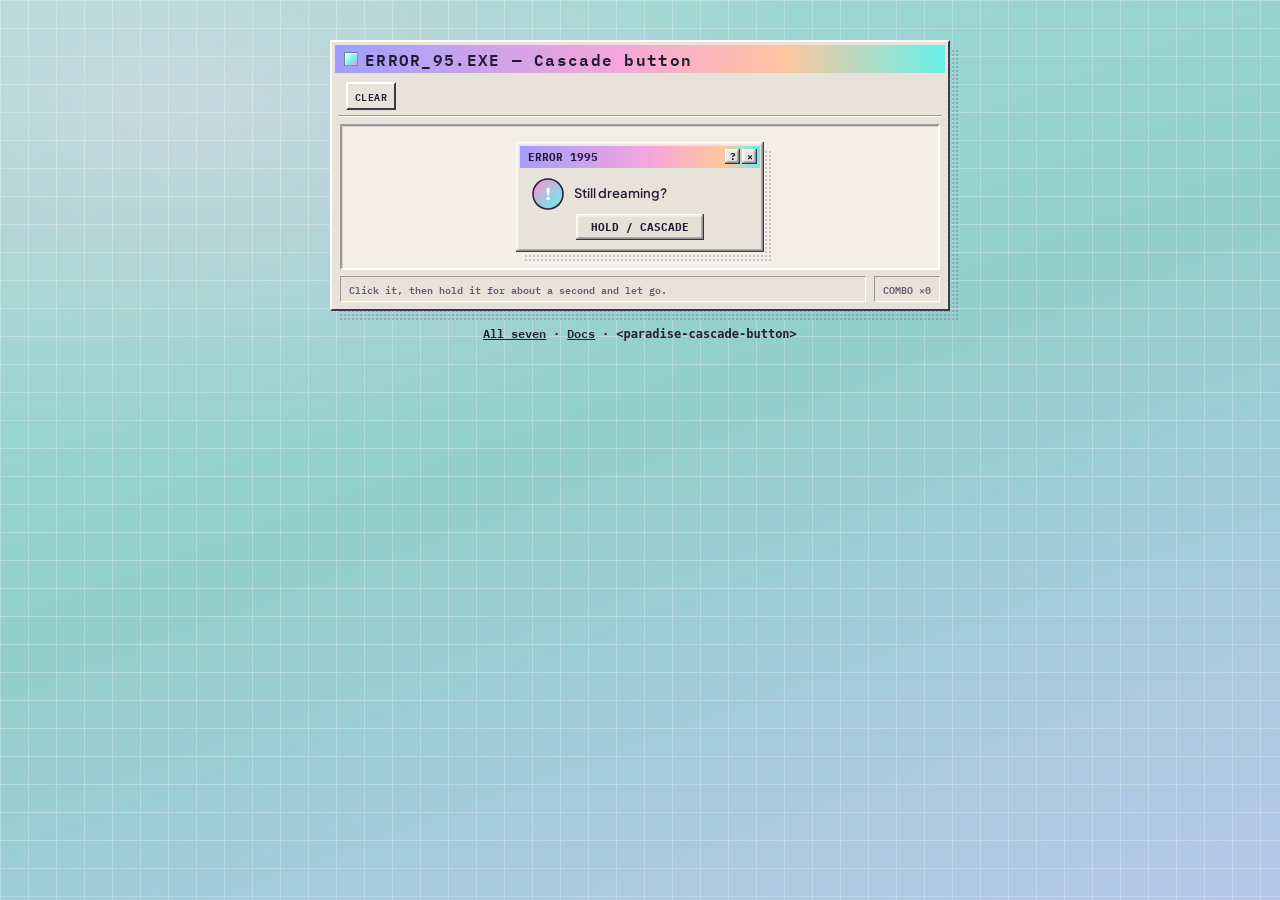
==== button/index.html @ edf5bb39 "Paradise OS UI: seven vaporwave controls built from photographed parts, as drop-in custom elements" ====
<!doctype html>
<html lang="en">
<head>
<meta charset="utf-8">
<meta name="viewport" content="width=device-width, initial-scale=1">
<link rel="icon" href="data:image/svg+xml,%3Csvg xmlns=%22http://www.w3.org/2000/svg%22 viewBox=%220 0 32 32%22%3E%3Crect x=%223%22 y=%225%22 width=%2226%22 height=%2222%22 fill=%22%23E9E4DC%22 stroke=%22%23222%22 stroke-width=%222%22/%3E%3Crect x=%223%22 y=%225%22 width=%2226%22 height=%226%22 fill=%22%23C79BF2%22/%3E%3Ccircle cx=%2216%22 cy=%2219%22 r=%225%22 fill=%22%2356EFE8%22/%3E%3C/svg%3E">
<title>Paradise OS Cascade button</title>
<link rel="stylesheet" href="../gallery/desktop.css">
<style>
  .demo { width: min(620px, 100vw - 24px); margin: 0 auto; padding: 40px 0 56px; display: grid; gap: 14px; }
  .demo .win-well { display: grid; place-items: center; overflow: hidden; padding: 16px 8px; }
  .demo .stage { display: grid; place-items: center; max-width: 100%; }
  .demo .links { text-align: center; font: 600 12px/1.4 var(--mono); }
  .demo .links a { color: inherit; }
  html { overflow-x: clip; }
  .embed body { background: #F4F1EA; min-height: 0; overflow-x: clip; } .embed .palm-wash, .embed .titlebar, .embed .win-toolbar, .embed .win-status, .embed .links { display: none; }
  .embed .demo { padding: 0; width: auto; } .embed .win95 { border: 0; box-shadow: none; background: transparent; } .embed .win-well { border: 0; background: transparent; box-shadow: none; }
</style>
</head>
<body>
<main class="demo">
  <section class="win95">
    <div class="titlebar"><div class="titlebar-left"><i class="win-ico" aria-hidden="true"></i><h1 class="titlebar-title">ERROR_95.EXE — Cascade button</h1></div></div>
    <div class="win-toolbar"><div class="w95-tabs" style="gap:4px; flex-wrap:wrap;"><button class="w95-btn compact" id="clear">Clear</button></div></div>
    <div class="win-well">
      <div class="stage"><paradise-cascade-button id="el" label="Still dreaming?"></paradise-cascade-button></div>
    </div>
    <div class="win-status"><span class="status-cell grow">Click it, then hold it for about a second and let go.</span><span class="status-cell said" aria-live="polite"></span></div>
  </section>
  <p class="links"><a href="../gallery/">All seven</a> · <a href="https://github.com/finktheartist/paradise-os-ui/blob/main/button/README.md">Docs</a> · <code>&lt;paradise-cascade-button&gt;</code></p>
</main>
<script src="button.js"></script>
<script>
// This page's own wiring. The component is all in button.js.
// ?embed=1 shows the control alone.
const Q = new URLSearchParams(location.search), el = document.getElementById('el'), said = document.querySelector('.said');
if (Q.get('embed') === '1') document.documentElement.classList.add('embed');
const say = (t) => { said.textContent = t; };
// the control draws at a fixed size; on a narrow screen it is zoomed down to fit its window
const fit = () => { el.style.zoom = ''; const room = el.closest('.win-well').clientWidth - 16, w = Math.max(el.offsetWidth, el.scrollWidth); if (w > room) el.style.zoom = (room / w).toFixed(3); };
new ResizeObserver(fit).observe(el.closest('.win-well')); new ResizeObserver(fit).observe(el); fit();
el.addEventListener('charge', (e) => say(`CHARGE · ${Math.round(e.detail.charge * 100)}%`));
el.addEventListener('action', (e) => say(e.detail.cleared ? 'COMBO ×0' : `${e.detail.mega ? 'MEGA' : 'COMBO'} ×${e.detail.combo}`));
document.getElementById('clear').addEventListener('click', () => el.clearCascade());
say('COMBO ×0');
</script>
</body>
</html>
---- gallery/desktop.css ----
/* Paradise OS UI: the desktop the gallery and demo pages share. Fonts: IBM Plex Mono and Plus Jakarta Sans (SIL OFL, ../fonts/). */
@font-face { font-family: 'IBM Plex Mono'; font-weight: 500 600; font-display: swap; src: url(../fonts/plex-mono-600.woff2) format('woff2'); }
@font-face { font-family: 'IBM Plex Mono'; font-weight: 700; font-display: swap; src: url(../fonts/plex-mono-700.woff2) format('woff2'); }
@font-face { font-family: 'Plus Jakarta Sans'; font-weight: 400 500; font-display: swap; src: url(../fonts/jakarta-400.woff2) format('woff2'); }
@font-face { font-family: 'Plus Jakarta Sans'; font-weight: 600 700; font-display: swap; src: url(../fonts/jakarta-600.woff2) format('woff2'); }
  :root {
    --w95-face: #E8E3DA;
    --w95-body: #F3EFE8;
    --w95-hi: #FFFFFF;
    --w95-hi2: #F4F0E8;
    --w95-lo2: #9F97A0;
    --w95-lo: #3D354C;
    --gp-ink: #271E38;
    --gp-muted: #685B7C;
    --bar-grad: linear-gradient(90deg, #9EA0FA 0%, #F4A5DB 46%, #FFC69E 74%, #68EFEA 100%);
    --dither: rgba(96, 72, 138, 0.30);
    --mono: 'IBM Plex Mono', ui-monospace, SFMono-Regular, monospace;
    --sans: 'Plus Jakarta Sans', -apple-system, BlinkMacSystemFont, system-ui, sans-serif;
  }

  /* Desktop wallpaper themes */
  body {
    margin: 0;
    min-height: 100vh;
    color: var(--gp-ink);
    font-family: var(--sans);
    -webkit-font-smoothing: antialiased;
    overflow-x: hidden;
    padding-bottom: 52px; /* room for the taskbar */
    background-color: #B4DCD9;
    background-image:
      linear-gradient(to right, rgba(255, 255, 255, 0.24) 1px, transparent 1px),
      linear-gradient(to bottom, rgba(255, 255, 255, 0.24) 1px, transparent 1px),
      radial-gradient(ellipse 80% 60% at 15% 12%, rgba(255, 214, 238, 0.42), transparent 62%),
      linear-gradient(160deg, #A3DCD8 0%, #92CFCB 48%, #B7C7EA 100%);
    background-size: 28px 28px, 28px 28px, 100% 100%, 100% 100%;
    transition: background-color 0.25s ease;
  }

  body.surf-paper {
    background-color: #F3EEE8;
    background-image:
      linear-gradient(to right, rgba(168, 144, 194, 0.16) 1px, transparent 1px),
      linear-gradient(to bottom, rgba(168, 144, 194, 0.16) 1px, transparent 1px),
      url('plates/bg-paper.webp');
    background-size: 28px 28px, 28px 28px, 420px auto;
    background-blend-mode: normal, normal, multiply;
  }

  body.surf-indigo {
    --w95-face: #231D38;
    --w95-body: #1A152C;
    --w95-hi: #564C7A;
    --w95-hi2: #362E54;
    --w95-lo2: #120E20;
    --w95-lo: #080612;
    --gp-ink: #F2ECF9;
    --gp-muted: rgba(242, 236, 249, 0.58);
    --dither: rgba(6, 4, 14, 0.62);
    background-color: #130F21;
    background-image:
      linear-gradient(to right, rgba(130, 118, 200, 0.12) 1px, transparent 1px),
      linear-gradient(to bottom, rgba(130, 118, 200, 0.12) 1px, transparent 1px),
      radial-gradient(ellipse 70% 55% at 20% 15%, rgba(112, 74, 168, 0.26), transparent 62%),
      radial-gradient(ellipse 60% 50% at 85% 85%, rgba(44, 152, 168, 0.16), transparent 65%);
    background-size: 28px 28px, 28px 28px, 100% 100%, 100% 100%;
  }

  /* MS Paint swatch accent overrides for titlebars */
  body.mood-navy   { --bar-grad: linear-gradient(90deg, #1E3378 0%, #5670BA 60%, #98AEEC 100%); }
  body.mood-pink   { --bar-grad: linear-gradient(90deg, #F58AC8 0%, #FFB7D8 52%, #FFE0B8 100%); }
  body.mood-aqua   { --bar-grad: linear-gradient(90deg, #56E8E2 0%, #A6F2EE 52%, #D4BCFA 100%); }
  body.mood-sunset { --bar-grad: linear-gradient(90deg, #9EA0FA 0%, #F4A5DB 46%, #FFC69E 74%, #68EFEA 100%); }
  body.mood-navy .titlebar-title { color: #FFFFFF; }

  /* DREAM_CTRL.DLL -> REALITY.SYS OS-wide mode (classic raw 1995 steel-navy + wireframe teal!) */
  body.reality-mode {
    --w95-face: #C9C9C9;
    --w95-body: #DCDCDC;
    --w95-hi: #FFFFFF;
    --w95-hi2: #E6E6E6;
    --w95-lo2: #808080;
    --w95-lo: #222222;
    --gp-ink: #121212;
    --gp-muted: #464646;
    --bar-grad: linear-gradient(90deg, #000080 0%, #1084D0 100%);
    background-color: #007A7A;
    background-image:
      linear-gradient(to right, rgba(255, 255, 255, 0.14) 1px, transparent 1px),
      linear-gradient(to bottom, rgba(255, 255, 255, 0.14) 1px, transparent 1px);
    background-size: 28px 28px;
  }
  body.reality-mode .titlebar-title { color: #FFFFFF; }
  body.reality-mode .palm-wash { opacity: 0; }
  body.surf-indigo.reality-mode {
    --w95-face: #1E2434;
    --w95-body: #141926;
    --w95-hi: #4E5E7C;
    --w95-hi2: #2E394E;
    --gp-ink: #E8EEF8;
    --gp-muted: rgba(220, 232, 248, 0.62);
    background-color: #0B1520;
  }

  /* Sympathetic desktop warning aura when HELIOS_AGENT.EXE enters ERROR state */
  body.agent-alert .menubar {
    box-shadow: inset 0 -2px 0 rgba(255, 68, 136, 0.65), inset 0 1px 0 var(--w95-hi);
  }

  * { box-sizing: border-box; margin: 0; padding: 0; }

  /* Subtle sunlit palm shadow wash */
  .palm-wash {
    position: fixed;
    top: -40px; left: -50px; width: 440px;
    pointer-events: none; z-index: 0;
    opacity: 0.085; filter: blur(5px); fill: #3E335C;
    transform: rotate(12deg);
  }
  body.surf-indigo .palm-wash { opacity: 0; }

  /* =========================================================================
     CLASSIC OS MENU BAR (Top Edge)
     ========================================================================= */
  .menubar {
    position: sticky;
    top: 0;
    z-index: 40;
    height: 30px;
    padding: 0 14px;
    display: flex;
    align-items: center;
    justify-content: space-between;
    gap: 12px;
    background: var(--w95-face);
    border-bottom: 2px solid var(--w95-lo);
    box-shadow: inset 0 -1px 0 var(--w95-lo2), inset 0 1px 0 var(--w95-hi);
    font-family: var(--mono);
    font-size: 11px;
    user-select: none;
  }
  .menu-left, .menu-right { display: flex; align-items: center; gap: 4px; }
  .menu-brand {
    font-weight: 700;
    letter-spacing: 0.08em;
    padding: 2px 8px 2px 4px;
    display: inline-flex;
    align-items: center;
    gap: 6px;
  }
  .menu-item {
    appearance: none;
    border: 1px solid transparent;
    background: transparent;
    color: var(--gp-ink);
    font-family: var(--mono);
    font-size: 11px;
    font-weight: 600;
    padding: 2px 8px;
    cursor: pointer;
  }
  .menu-item:hover {
    background: rgba(158, 160, 250, 0.25);
    border-color: var(--w95-hi) var(--w95-lo2) var(--w95-lo2) var(--w95-hi);
  }
  .menu-item.active {
    background: var(--w95-body);
    border-color: var(--w95-lo2) var(--w95-hi) var(--w95-hi) var(--w95-lo2);
  }
  @media (max-width: 680px) { .hide-sm { display: none; } }

  /* =========================================================================
     95-ERA BEVELED WINDOW CHROME + EXTERNAL HALFTONE SHADOW
     ========================================================================= */
  .desktop {
    position: relative;
    z-index: 2;
    max-width: 1160px;
    margin: 0 auto;
    padding: 26px 24px 44px;
    display: flex;
    flex-direction: column;
    gap: 26px;
  }

  .win-row {
    display: grid;
    grid-template-columns: repeat(2, minmax(0, 1fr));
    gap: 26px;
    align-items: stretch;
  }
  @media (max-width: 900px) {
    .win-row { grid-template-columns: 1fr; }
  }

  .win95 {
    position: relative;
    background: var(--w95-face);
    border: 2px solid;
    border-color: var(--w95-hi) var(--w95-lo) var(--w95-lo) var(--w95-hi);
    box-shadow:
      inset 1px 1px 0 var(--w95-hi2),
      inset -1px -1px 0 var(--w95-lo2);
    display: flex;
    flex-direction: column;
    transition: transform 0.14s ease;
  }
  .win95 > * { position: relative; z-index: 2; }
  .win95::before {
    content: '';
    position: absolute;
    inset: 0;
    background: var(--w95-face);
    z-index: 1;
    pointer-events: none;
  }
  .win95::after {
    content: '';
    position: absolute;
    inset: -2px;
    transform: translate(9px, 9px);
    z-index: 0;
    pointer-events: none;
    background-image: radial-gradient(var(--dither) 1.15px, transparent 1.15px);
    background-size: 4px 4px;
  }
  .win95.dragging { z-index: 25; transition: none; }
  .win95.shake { animation: winBlink 0.28s steps(3); }
  @keyframes winBlink {
    0% { transform: translate(0, 0) scaleY(1); }
    35% { transform: translate(5px, -2px) scaleY(0.96); }
    70% { transform: translate(-4px, 1px) scaleY(1.01); }
    100% { transform: translate(0, 0) scaleY(1); }
  }

  .titlebar {
    height: 28px;
    margin: 3px 3px 0;
    padding: 0 5px 0 9px;
    display: flex;
    align-items: center;
    justify-content: space-between;
    gap: 8px;
    background: var(--bar-grad);
    cursor: grab;
    user-select: none;
  }
  .titlebar:active { cursor: grabbing; }
  .titlebar-left { display: flex; align-items: center; gap: 7px; min-width: 0; }
  .win-ico {
    width: 14px; height: 14px; flex: none;
    border: 1px solid rgba(38, 28, 56, 0.45);
    background: linear-gradient(135deg, #FFFFFF 0%, #6EF6F0 55%, #FF8ED2 100%);
    box-shadow: inset 1px 1px 0 rgba(255, 255, 255, 0.8);
  }
  .titlebar-title {
    font-family: var(--mono);
    font-size: 11.5px;
    font-weight: 700;
    letter-spacing: 0.08em;
    color: #241A36;
    white-space: nowrap;
    overflow: hidden;
    text-overflow: ellipsis;
  }
  .win-pips { display: flex; gap: 3px; flex: none; }
  .win-pip {
    appearance: none;
    width: 18px; height: 17px;
    display: grid; place-items: center;
    font-family: var(--mono); font-size: 10px; font-weight: 700; line-height: 1;
    background: var(--w95-face);
    color: var(--gp-ink);
    border: 1.5px solid;
    border-color: var(--w95-hi) var(--w95-lo) var(--w95-lo) var(--w95-hi);
    cursor: pointer;
  }
  .win-pip:active { border-color: var(--w95-lo) var(--w95-hi) var(--w95-hi) var(--w95-lo); transform: translate(1px, 1px); }

  /* Subtle sub-toolbar / recessed stage body */
  .win-toolbar {
    margin: 4px 6px 0;
    padding: 5px 8px;
    display: flex;
    align-items: center;
    justify-content: space-between;
    flex-wrap: wrap;
    gap: 8px;
    border-bottom: 1px solid var(--w95-lo2);
    box-shadow: 0 1px 0 var(--w95-hi);
    font-family: var(--mono);
    font-size: 10.5px;
    color: var(--gp-muted);
  }
  .w95-tabs { display: inline-flex; gap: 4px; }
  .w95-btn {
    appearance: none;
    font-family: var(--mono);
    font-size: 10.5px;
    font-weight: 600;
    letter-spacing: 0.06em;
    text-transform: uppercase;
    padding: 4px 10px;
    background: var(--w95-face);
    color: var(--gp-ink);
    border: 2px solid;
    border-color: var(--w95-hi) var(--w95-lo) var(--w95-lo) var(--w95-hi);
    cursor: pointer;
  }
  .w95-btn:hover { filter: brightness(1.03); }
  .w95-btn:active, .w95-btn.active {
    border-color: var(--w95-lo) var(--w95-hi) var(--w95-hi) var(--w95-lo);
    background: var(--w95-body);
    color: var(--gp-ink);
  }
  .w95-btn.active {
    box-shadow: inset 0 0 0 1px rgba(60, 235, 226, 0.45);
  }
  .w95-btn.compact {
    padding: 3px 7px;
    font-size: 9.5px;
    letter-spacing: 0.04em;
  }
  .w95-btn.sim-btn {
    background: linear-gradient(90deg, rgba(104, 239, 234, 0.34) 0%, rgba(244, 165, 219, 0.34) 100%), var(--w95-face);
    font-weight: 700;
  }
  .w95-btn.sim-btn.running {
    border-color: var(--w95-lo) var(--w95-hi) var(--w95-hi) var(--w95-lo);
    background: linear-gradient(90deg, rgba(60, 248, 240, 0.48) 0%, rgba(255, 118, 206, 0.44) 100%), var(--w95-body);
  }

  .win-well {
    flex: 1;
    margin: 8px 8px 6px;
    padding: 24px 20px 22px;
    background: var(--w95-body);
    border: 2px solid;
    border-color: var(--w95-lo2) var(--w95-hi) var(--w95-hi) var(--w95-lo2);
    box-shadow: inset 1px 1px 0 rgba(30, 20, 48, 0.14);
    display: flex;
    flex-direction: column;
    align-items: center;
    justify-content: center;
    gap: 14px;
    position: relative;
  }

  /* Subtle bottom status strip inside each window */
  .win-status {
    margin: 0 8px 7px;
    display: flex;
    align-items: center;
    justify-content: space-between;
    gap: 8px;
    font-family: var(--mono);
    font-size: 10px;
    color: var(--gp-muted);
  }
  .status-cell {
    padding: 3px 8px;
    border: 1.5px solid;
    border-color: var(--w95-lo2) var(--w95-hi) var(--w95-hi) var(--w95-lo2);
    background: var(--w95-face);
    white-space: nowrap;
  }
  .status-cell.grow { flex: 1; overflow: hidden; text-overflow: ellipsis; }
  .status-cell.fast { color: #0B9FA8; font-weight: 700; text-shadow: -1.5px 0 rgba(255, 80, 195, 0.55), 1.5px 0 rgba(48, 245, 240, 0.7); }
  body.surf-indigo .status-cell.fast { color: #68FAF5; }

  /* MS Paint pastel swatch row inside POOL_FLOOD.EXE */
  .paint-strip {
    display: flex;
    align-items: center;
    gap: 4px;
  }
  .swatch {
    width: 16px; height: 16px;
    border: 1.5px solid;
    border-color: var(--w95-lo) var(--w95-hi) var(--w95-hi) var(--w95-lo);
    cursor: pointer;
  }
  .swatch.active { outline: 2px solid var(--gp-ink); outline-offset: 1px; }

  /* Pool slider centering */
  .pool-wrap { display: flex; justify-content: center; width: 100%; }
  .crt-scale, .eq-scale { display: flex; justify-content: center; width: 100%; }
  @media (max-width: 600px) {
    .crt-scale { transform: scale(0.72); transform-origin: center; }
    .eq-scale { transform: scale(0.76); transform-origin: center; }
  }

  /* Frozen drag ghosts stamped on desktop when dragging any window titlebar! */
  .drag-ghost {
    position: fixed;
    pointer-events: none;
    z-index: 20;
    background: var(--w95-face);
    border: 2px solid;
    border-color: var(--w95-hi) var(--w95-lo) var(--w95-lo) var(--w95-hi);
    opacity: 0.72;
    transition: opacity 0.52s ease;
  }
  .drag-ghost .gtb {
    height: 24px;
    margin: 3px;
    background: var(--bar-grad);
    opacity: 0.85;
  }

  /* =========================================================================
     95-ERA TASKBAR & START MENU (Bottom Edge)
     ========================================================================= */
  .taskbar {
    position: fixed;
    left: 0; right: 0; bottom: 0;
    height: 40px;
    padding: 4px 8px;
    z-index: 60;
    display: flex;
    align-items: center;
    justify-content: space-between;
    gap: 8px;
    background: var(--w95-face);
    border-top: 2px solid var(--w95-hi);
    box-shadow: inset 0 1px 0 var(--w95-hi2);
    font-family: var(--mono);
  }
  .tb-left { display: flex; align-items: center; gap: 6px; min-width: 0; overflow: hidden; }
  .start-btn {
    appearance: none;
    height: 30px;
    padding: 0 12px;
    display: inline-flex;
    align-items: center;
    gap: 7px;
    font-family: var(--mono);
    font-size: 11.5px;
    font-weight: 700;
    letter-spacing: 0.06em;
    background: var(--w95-face);
    color: var(--gp-ink);
    border: 2px solid;
    border-color: var(--w95-hi) var(--w95-lo) var(--w95-lo) var(--w95-hi);
    cursor: pointer;
    flex: none;
  }
  .start-btn:active, .start-btn.open {
    border-color: var(--w95-lo) var(--w95-hi) var(--w95-hi) var(--w95-lo);
    background: var(--w95-body);
  }
  .start-flag {
    width: 14px; height: 14px; display: grid; grid-template-columns: 1fr 1fr; gap: 1.5px;
  }
  .start-flag i { display: block; }
  .tb-div {
    width: 2px; height: 24px;
    background: var(--w95-lo2);
    border-right: 1px solid var(--w95-hi);
    margin: 0 2px;
    flex: none;
  }
  .task-tab {
    appearance: none;
    height: 28px;
    padding: 0 10px;
    font-family: var(--mono);
    font-size: 10.5px;
    font-weight: 600;
    background: var(--w95-face);
    color: var(--gp-ink);
    border: 2px solid;
    border-color: var(--w95-hi) var(--w95-lo) var(--w95-lo) var(--w95-hi);
    cursor: pointer;
    white-space: nowrap;
  }
  .task-tab.active {
    border-color: var(--w95-lo) var(--w95-hi) var(--w95-hi) var(--w95-lo);
    background: var(--w95-body);
  }
  .tray {
    height: 28px;
    padding: 0 10px;
    display: inline-flex;
    align-items: center;
    gap: 10px;
    border: 1.5px solid;
    border-color: var(--w95-lo2) var(--w95-hi) var(--w95-hi) var(--w95-lo2);
    background: var(--w95-body);
    font-size: 11px;
    font-weight: 600;
    color: var(--gp-ink);
    flex: none;
  }
  .tray-btn {
    appearance: none; border: none; background: transparent; color: inherit;
    font-family: var(--mono); font-size: 11px; font-weight: 700; cursor: pointer;
  }

  /* Pop-up Start Menu */
  .start-menu {
    position: fixed;
    left: 8px;
    bottom: 42px;
    width: 236px;
    z-index: 65;
    display: none;
    grid-template-columns: 28px 1fr;
    background: var(--w95-face);
    border: 2px solid;
    border-color: var(--w95-hi) var(--w95-lo) var(--w95-lo) var(--w95-hi);
    box-shadow: 6px 6px 0 rgba(55, 38, 86, 0.28);
  }
  .start-menu.open { display: grid; }
  .start-spine {
    background: linear-gradient(180deg, #68EFEA 0%, #F4A5DB 52%, #7D7BF8 100%);
    display: flex;
    align-items: flex-end;
    justify-content: center;
    padding-bottom: 10px;
  }
  .start-spine span {
    writing-mode: vertical-rl;
    transform: rotate(180deg);
    font-family: var(--mono);
    font-size: 11px;
    font-weight: 700;
    letter-spacing: 0.14em;
    color: #241A36;
  }
  .start-items { padding: 4px; display: flex; flex-direction: column; gap: 2px; }
  .start-item {
    appearance: none;
    border: none;
    background: transparent;
    color: var(--gp-ink);
    font-family: var(--mono);
    font-size: 11px;
    font-weight: 600;
    text-align: left;
    padding: 8px 10px;
    cursor: pointer;
    display: flex;
    align-items: center;
    justify-content: space-between;
  }
  .start-item:hover {
    background: #2C3D8F;
    color: #FFFFFF;
  }
  .start-sep { height: 1px; background: var(--w95-lo2); border-bottom: 1px solid var(--w95-hi); margin: 3px 2px; }

  /* Floating System Alert Toast ("Cannot close paradise") */
  .sys-toast {
    position: fixed;
    right: 22px;
    bottom: 54px;
    width: 248px;
    z-index: 70;
    transform-origin: center;
    transition: opacity 0.2s ease, transform 0.24s cubic-bezier(.22, 1, .36, 1);
  }
  .sys-toast.hidden { opacity: 0; pointer-events: none; transform: scaleY(0.04) scaleX(0.18); }
  .toast-body {
    padding: 14px 14px 12px;
    text-align: center;
    display: flex;
    flex-direction: column;
    gap: 12px;
    font-size: 12.5px;
    font-weight: 500;
  }

/* the gallery's per-window actions and the demo pages' heading (added for the package) */
.win-acts { display: flex; flex-wrap: wrap; align-items: center; gap: 4px; padding: 6px 6px 0; }
.win-acts-said { margin-left: 4px; font: 600 10px/1.2 var(--mono); }
a.w95-btn { display: inline-flex; align-items: center; color: inherit; text-decoration: none; }
h1.titlebar-title { margin: 0; font-size: inherit; font-weight: inherit; }
/* windows never grow past the screen; a wide control is zoomed to fit instead (gallery/prompts.js, the demo pages) */
html { overflow-x: clip; }
.win95 { min-width: 0; max-width: 100%; }
.win-well { min-width: 0; max-width: 100%; }
.win-toolbar, .win-toolbar > div { flex-wrap: wrap; }
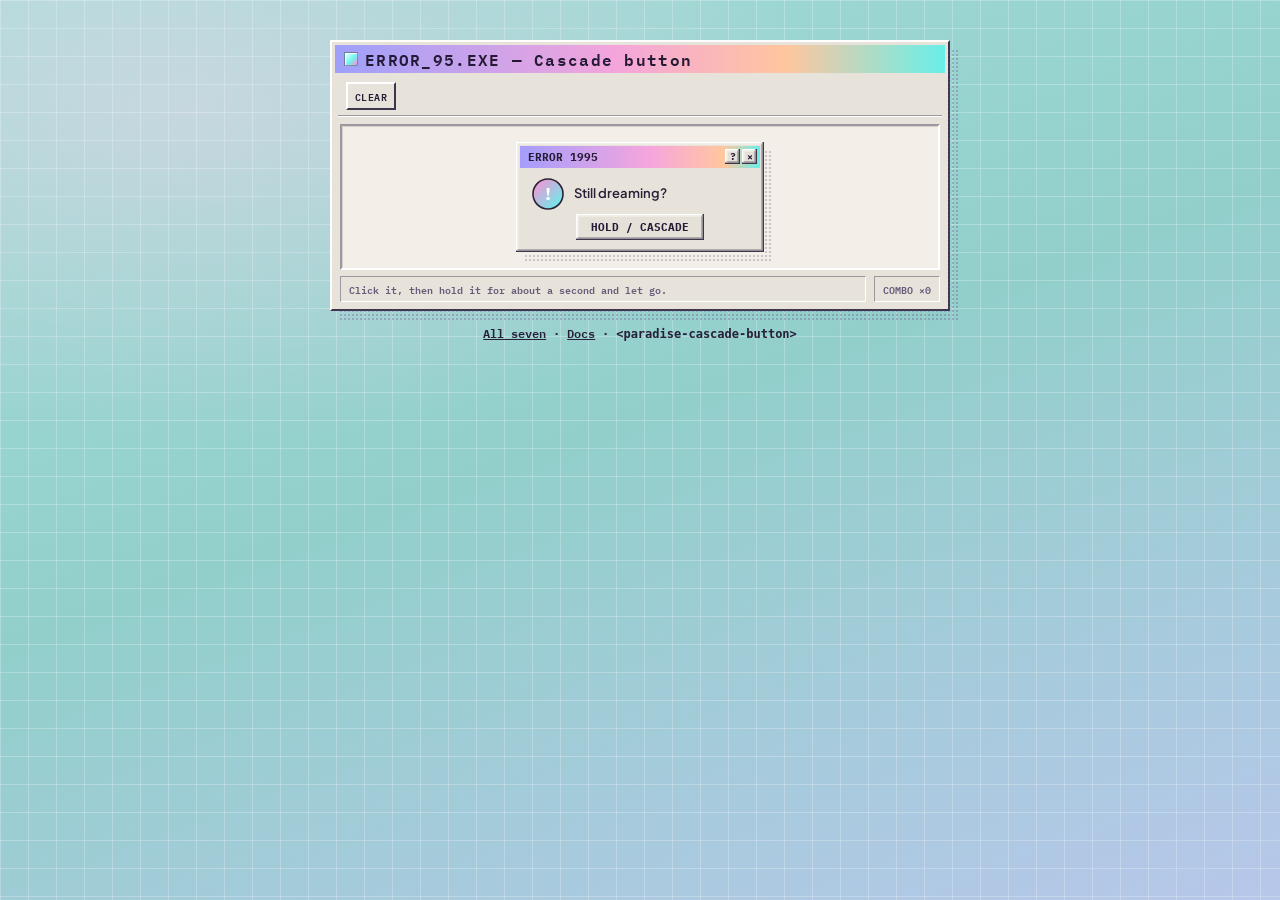
==== commit 7360ec6c: "Demo pages: give the control the full width (the pool slider's page was empty) and embed on flat pap" ====
--- a/button/index.html
+++ b/button/index.html
@@ -8,13 +8,13 @@
 <link rel="stylesheet" href="../gallery/desktop.css">
 <style>
   .demo { width: min(620px, 100vw - 24px); margin: 0 auto; padding: 40px 0 56px; display: grid; gap: 14px; }
-  .demo .win-well { display: grid; place-items: center; overflow: hidden; padding: 16px 8px; }
-  .demo .stage { display: grid; place-items: center; max-width: 100%; }
+  .demo .win-well { display: grid; grid-template-columns: minmax(0, 1fr); place-items: center; overflow: hidden; padding: 16px 8px; }
+  .demo .stage { display: grid; place-items: center; width: 100%; max-width: 100%; }
   .demo .links { text-align: center; font: 600 12px/1.4 var(--mono); }
   .demo .links a { color: inherit; }
   html { overflow-x: clip; }
   .embed body { background: #F4F1EA; min-height: 0; overflow-x: clip; } .embed .palm-wash, .embed .titlebar, .embed .win-toolbar, .embed .win-status, .embed .links { display: none; }
-  .embed .demo { padding: 0; width: auto; } .embed .win95 { border: 0; box-shadow: none; background: transparent; } .embed .win-well { border: 0; background: transparent; box-shadow: none; }
+  .embed .demo { padding: 0; width: auto; } .embed .win95, .embed .win95::before, .embed .win95::after { border: 0; box-shadow: none; background: transparent; } .embed .win95::before, .embed .win95::after { display: none; } .embed .win-well { border: 0; background: transparent; box-shadow: none; }
 </style>
 </head>
 <body>
